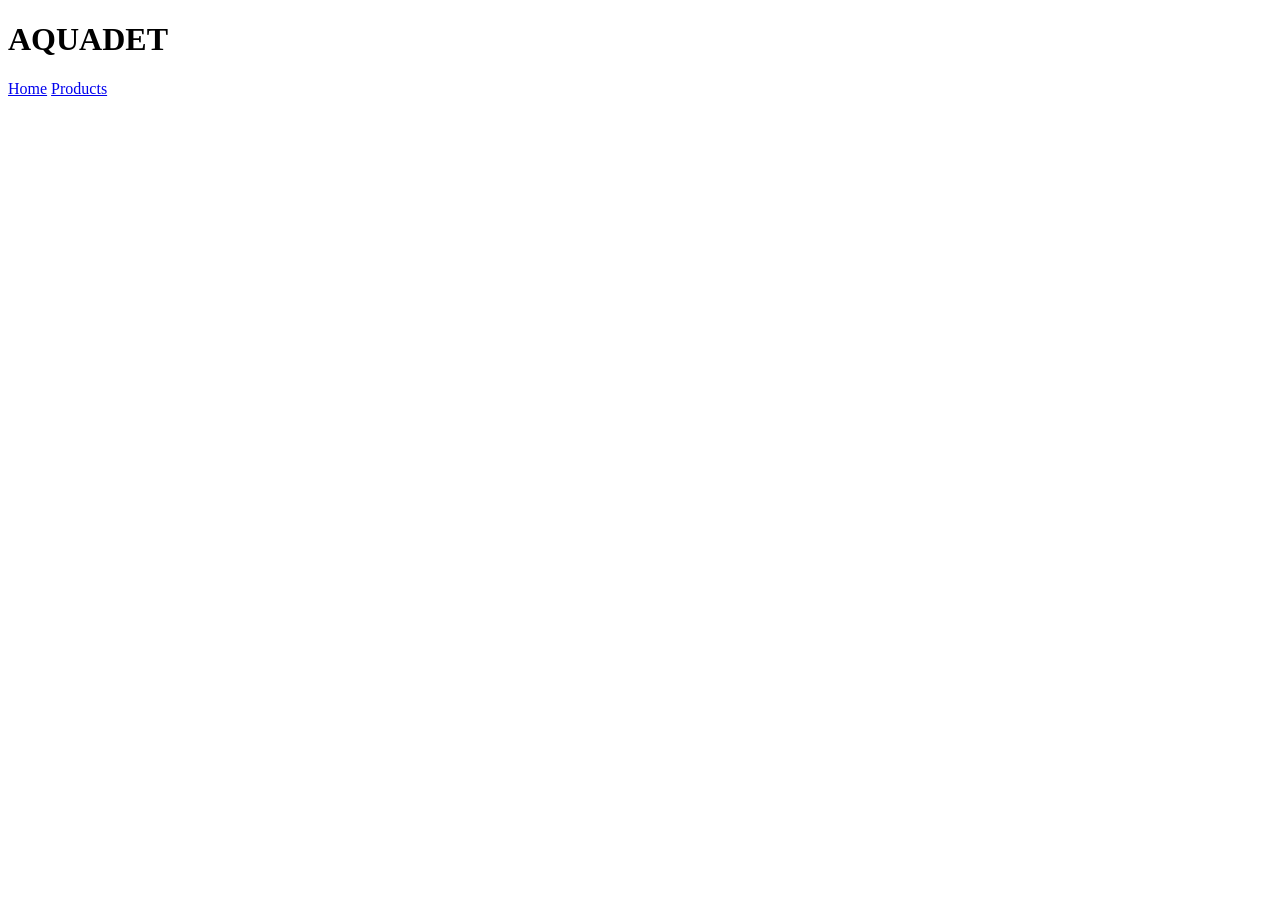
==== product.html @ b9c9ac43 "Create product.html" ====
<!DOCTYPE html>
<html>
<head>

<meta charset="UTF-8">
<meta name="viewport" content="width=device-width, initial-scale=1">

<title>Product</title>

<link rel="stylesheet" href="style.css">

</head>

<body>

<header>
<div class="nav">
<h1>AQUADET</h1>
<nav>
<a href="index.html">Home</a>
<a href="products.html">Products</a>
</nav>
</div>
</header>

<section class="container">

<h2 id="product-title"></h2>

<p id="product-desc"></p>

</section>

<script src="products.js"></script>
<script src="script.js"></script>

</body>
</html>
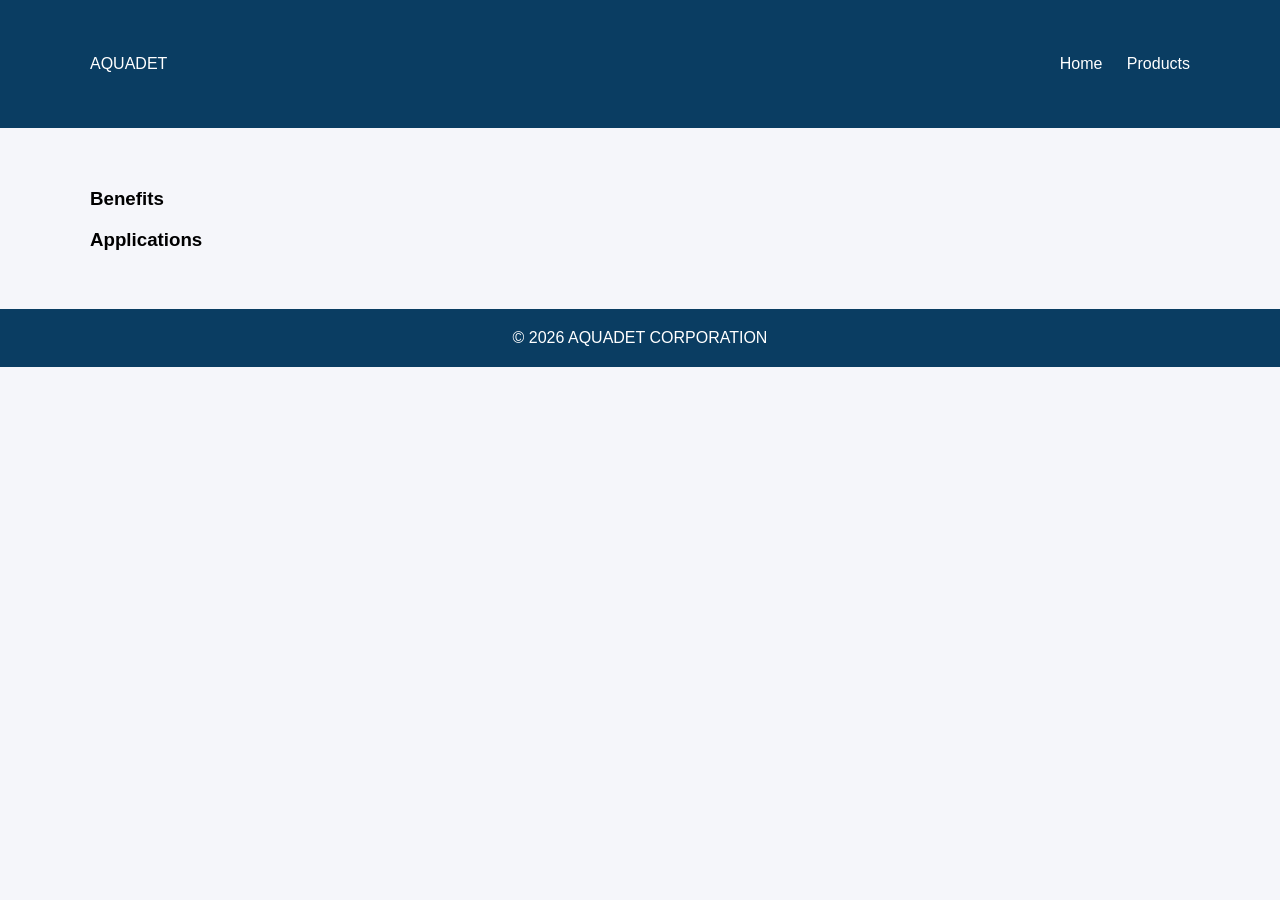
==== commit c501ef56: "Update product.html" ====
--- a/product.html
+++ b/product.html
@@ -1,11 +1,13 @@
 <!DOCTYPE html>
-<html>
+
+<html lang="en">
+
 <head>
 
 <meta charset="UTF-8">
-<meta name="viewport" content="width=device-width, initial-scale=1">
+<meta name="viewport" content="width=device-width,initial-scale=1">
 
-<title>Product</title>
+<title>Product Details</title>
 
 <link rel="stylesheet" href="style.css">
 
@@ -14,25 +16,47 @@
 <body>
 
 <header>
-<div class="nav">
-<h1>AQUADET</h1>
+
+<div class="nav container">
+
+<div class="logo">AQUADET</div>
+
 <nav>
-<a href="index.html">Home</a>
-<a href="products.html">Products</a>
+
+<a href="index.html">Home</a> <a href="products.html">Products</a>
+
 </nav>
+
 </div>
+
 </header>
 
-<section class="container">
+<section class="container product-page">
 
-<h2 id="product-title"></h2>
+<h1 id="title"></h1>
 
-<p id="product-desc"></p>
+<p id="description"></p>
+
+<h3>Benefits</h3>
+
+<ul id="benefits"></ul>
+
+<h3>Applications</h3>
+
+<p id="application"></p>
 
 </section>
 
+<footer>
+
+© 2026 AQUADET CORPORATION
+
+</footer>
+
 <script src="products.js"></script>
+
 <script src="script.js"></script>
 
 </body>
+
 </html>
--- a/style.css
+++ b/style.css
@@ -0,0 +1,82 @@
+body{
+font-family:Arial;
+margin:0;
+background:#f5f6fa;
+}
+
+header{
+background:#0a3d62;
+color:white;
+padding:15px;
+}
+
+.nav{
+display:flex;
+justify-content:space-between;
+align-items:center;
+max-width:1100px;
+margin:auto;
+}
+
+nav a{
+color:white;
+margin-left:20px;
+text-decoration:none;
+}
+
+.hero{
+text-align:center;
+padding:80px 20px;
+background:#e8f1f8;
+}
+
+.btn{
+background:#0a3d62;
+color:white;
+padding:12px 20px;
+text-decoration:none;
+display:inline-block;
+margin-top:15px;
+}
+
+.container{
+max-width:1100px;
+margin:auto;
+padding:40px 20px;
+}
+
+.grid{
+display:grid;
+grid-template-columns:repeat(auto-fit,minmax(250px,1fr));
+gap:20px;
+}
+
+.card{
+background:white;
+padding:20px;
+border-radius:6px;
+box-shadow:0 2px 10px rgba(0,0,0,0.1);
+}
+
+.features{
+display:flex;
+gap:20px;
+}
+
+.feature{
+background:white;
+padding:20px;
+flex:1;
+box-shadow:0 2px 10px rgba(0,0,0,0.1);
+}
+
+.contact{
+background:#eef5fb;
+}
+
+footer{
+text-align:center;
+padding:20px;
+background:#0a3d62;
+color:white;
+}
